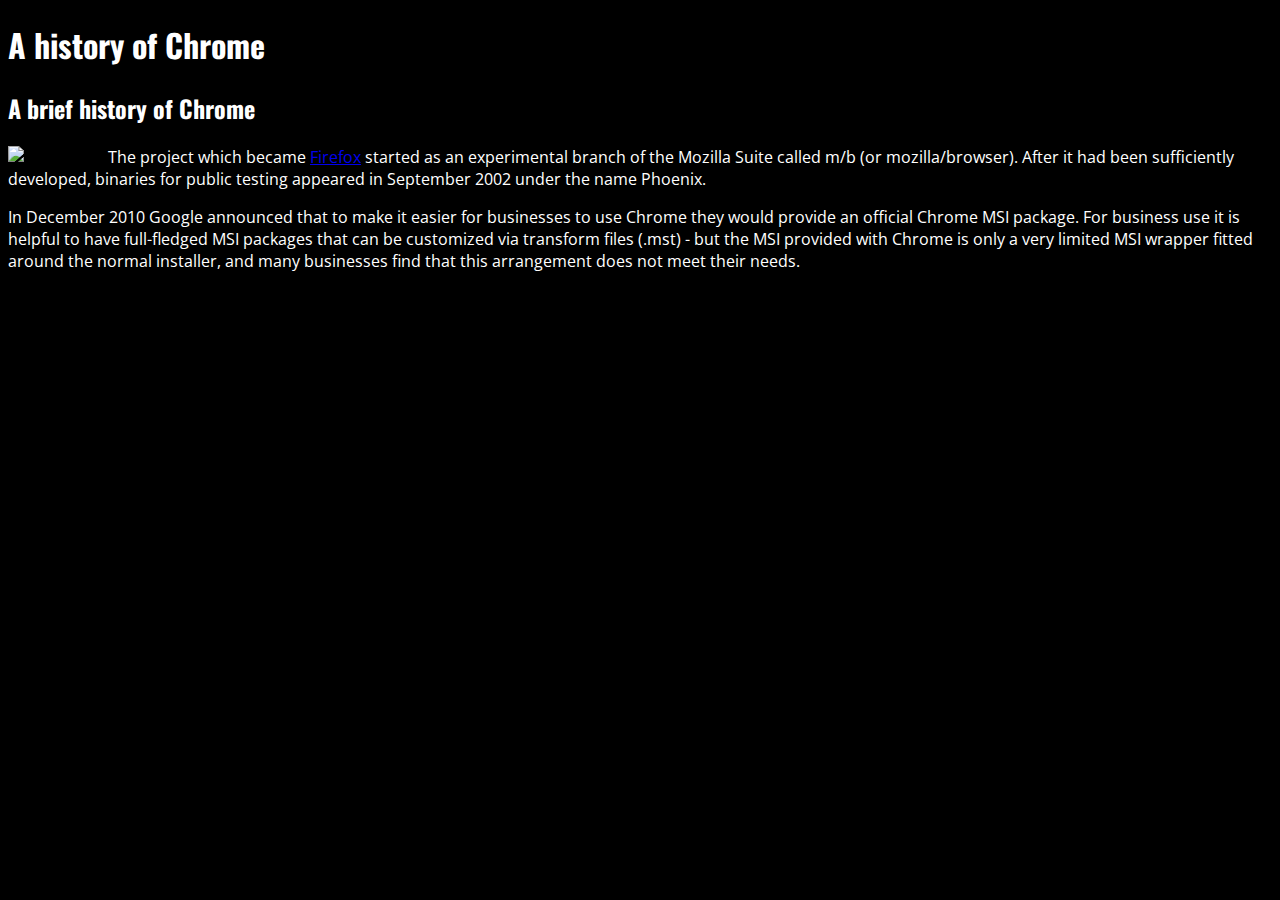
==== chrome.html @ 79017e83 "Updated html files to show multipage layout." ====
<!DOCTYPE html>
<html>
<head lang="en">
  <meta charset="UTF-8">
  <title>A history of browsers</title>
  <link REL=StyleSheet href="style.css" type="text/css">
  <link rel="stylesheet" type="text/css" href="http://fonts.googleapis.com/css?family=Oswald">
  <link rel="stylesheet" type="text/css" href="http://fonts.googleapis.com/css?family=Open Sans">
</head>
<body>
<h1>A history of Chrome</h1>

  <a name="chrome"></a>

  <h2>A brief history of Chrome</h2>

  <p><img width="100" src="http://upload.wikimedia.org/wikipedia/commons/e/e2/Google_Chrome_icon_%282011%29.svg" />The project which became <a href="https://duckduckgo.com/l/?kh=-1&uddg=https%3A%2F%2Fen.wikipedia.org%2Fwiki%2FMozilla_Firefox">Firefox</a> started as an experimental branch of the Mozilla Suite called m/b (or mozilla/browser). After it had been sufficiently developed, binaries for public testing appeared in September 2002 under the name Phoenix.</p>

  <p>In December 2010 Google announced that to make it easier for businesses to use Chrome they would provide an official Chrome MSI package. For business use it is helpful to have full-fledged MSI packages that can be customized via transform files (.mst) - but the MSI provided with Chrome is only a very limited MSI wrapper fitted around the normal installer, and many businesses find that this arrangement does not meet their needs.</p>


</body>
</html>
---- style.css ----
body {
  color: white;
  margin-top: 10px;
  margin-bottom: 50px;
  background-color: black;
}

h1, h2, h3, h4, h5, h6 {
  font-family: 'Oswald';
}

p {
  font-family: 'Open Sans';
}

img {
  display: inline-block;
  float:left;
}

#singleColumn {
  width: 300px;
  float:left;
}

li {
  display: inline;
}

/*



    The introduction section should remain full-width, but the three sections on browsers should appear side-by-side as three columns, each 300px.

    Remove the table of contents header, and instead style the list of section links in a simple horizontal bar (i.e. a “navigation bar”).


*/

/*


    The font for all headings should be Oswald.
    The font for non-heading text should be Open Sans.
    The font color should be DarkBlue.
    The top and bottom margins should be 10 px.
    The left and right margins should be 50 px.
    The background color should be Ivory.
    The logos should be inline with the text.


*/
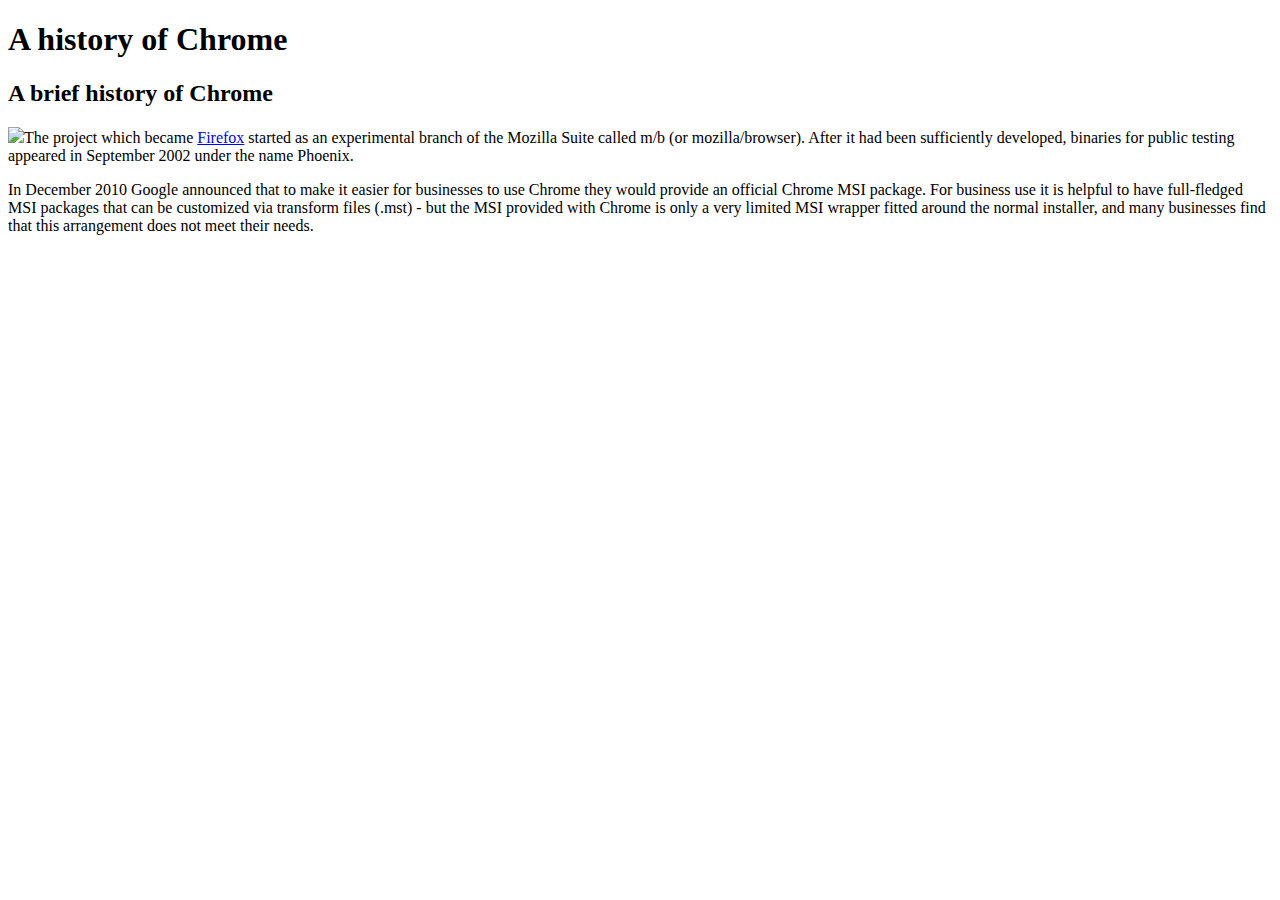
==== commit ddd14ad7: "Updated Browser History with Twitter Bootstrap." ====
--- a/chrome.html
+++ b/chrome.html
@@ -3,7 +3,7 @@
 <head lang="en">
   <meta charset="UTF-8">
   <title>A history of browsers</title>
-  <link REL=StyleSheet href="style.css" type="text/css">
+  <link REL=StyleSheet href="style.old.css" type="text/css">
   <link rel="stylesheet" type="text/css" href="http://fonts.googleapis.com/css?family=Oswald">
   <link rel="stylesheet" type="text/css" href="http://fonts.googleapis.com/css?family=Open Sans">
 </head>
